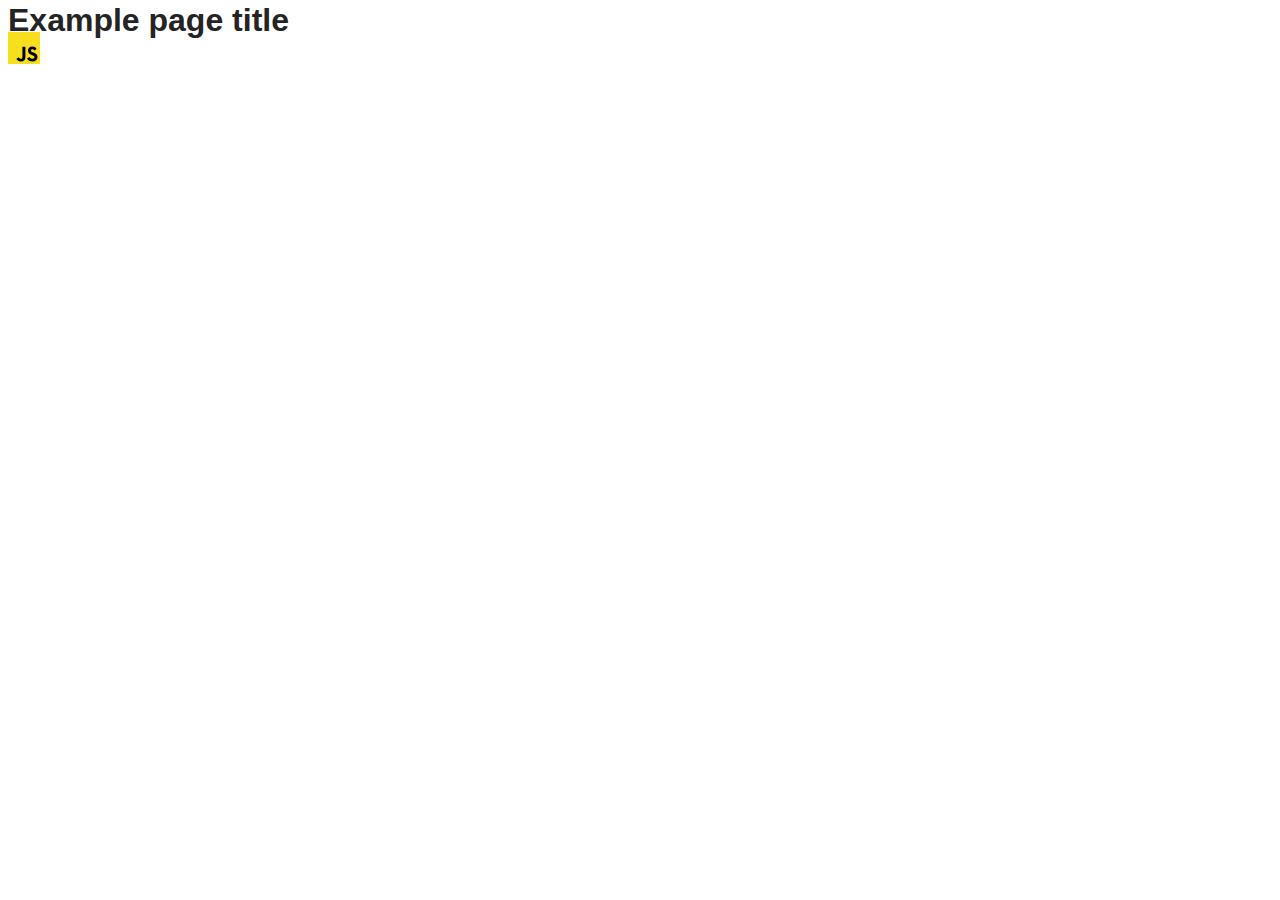
==== src/index.html @ 6f102b91 "Initial commit" ====
<!DOCTYPE html>
<html lang="en">
  <head>
    <meta charset="UTF-8" />
    <link rel="icon" type="image/svg+xml" href="/favicon.svg" />
    <meta name="viewport" content="width=device-width, initial-scale=1.0" />
    <title>Vanilla App Template</title>
    <link rel="stylesheet" href="./css/styles.css" />
  </head>
  <body>
    <load ="partials/header.html" />

    <section>
      <h1>Example page title</h1>
      <!-- Path to images as from index.html file -->
      <img src="./img/javascript.svg" alt="" />
    </section>

    <!-- Loads the specified .html file -->
    <load ="partials/vite-promo.html" />

    <script type="module" src="./main.js"></script>
  </body>
</html>
---- src/css/styles.css ----
/**
  |============================
  | include css partials with
  | default @import url()
  |============================
*/
@import url('./reset.css');
@import url('./vite-promo.css');
@import url('./header.css');

:root {
  font-family: Inter, Avenir, Helvetica, Arial, sans-serif;
  font-size: 16px;
  line-height: 24px;
  font-weight: 400;

  color: #242424;
  background-color: rgba(255, 255, 255, 0.87);

  font-synthesis: none;
  text-rendering: optimizeLegibility;
  -webkit-font-smoothing: antialiased;
  -moz-osx-font-smoothing: grayscale;
  -webkit-text-size-adjust: 100%;
}
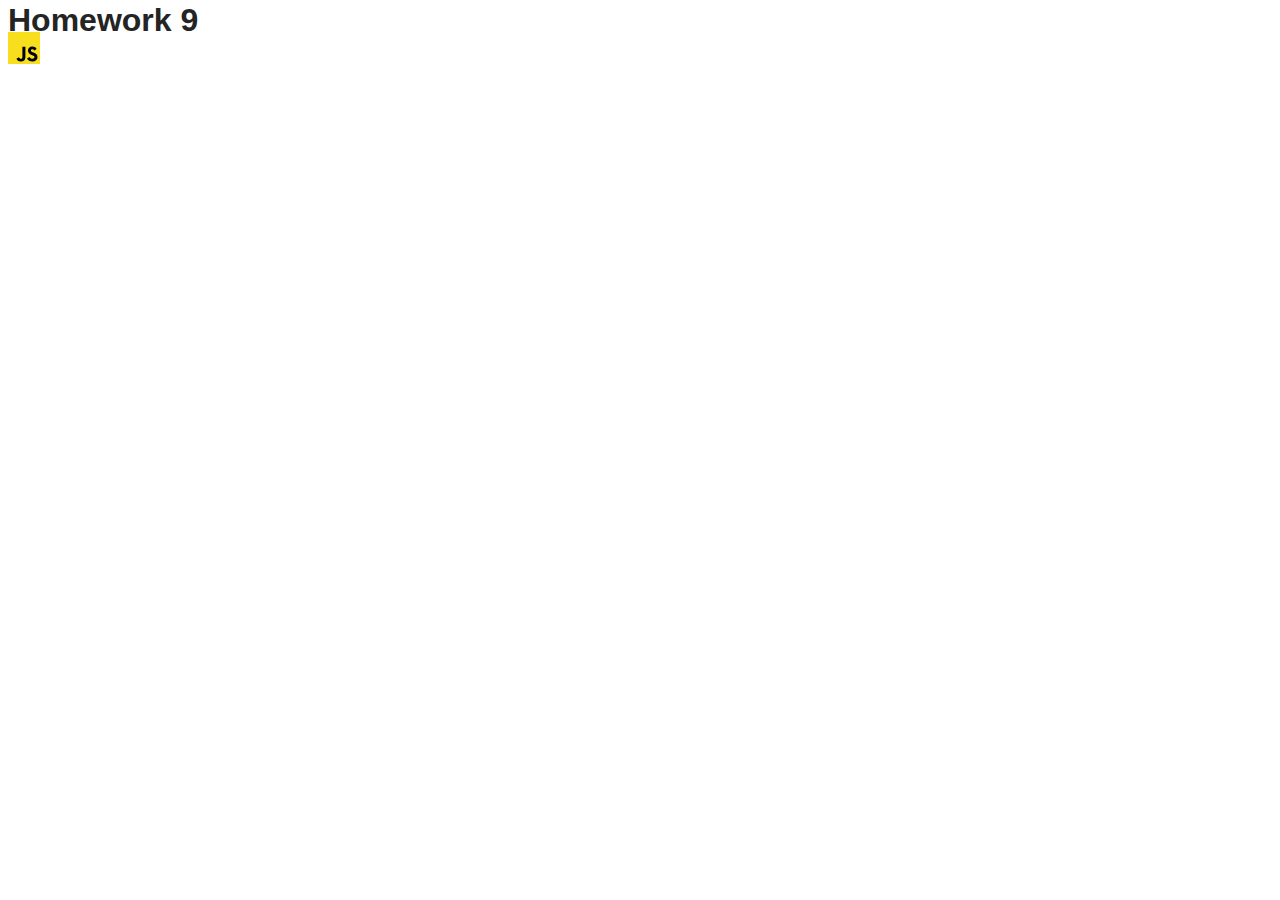
==== commit 3b4be0f1: "added markup for gallery and form, completed gallery script" ====
--- a/src/index.html
+++ b/src/index.html
@@ -4,21 +4,15 @@
     <meta charset="UTF-8" />
     <link rel="icon" type="image/svg+xml" href="/favicon.svg" />
     <meta name="viewport" content="width=device-width, initial-scale=1.0" />
-    <title>Vanilla App Template</title>
+    <title>Homework 9</title>
     <link rel="stylesheet" href="./css/styles.css" />
   </head>
   <body>
     <load ="partials/header.html" />
 
     <section>
-      <h1>Example page title</h1>
-      <!-- Path to images as from index.html file -->
+      <h1>Homework 9</h1>
       <img src="./img/javascript.svg" alt="" />
     </section>
-
-    <!-- Loads the specified .html file -->
-    <load ="partials/vite-promo.html" />
-
-    <script type="module" src="./main.js"></script>
   </body>
 </html>
--- a/src/css/styles.css
+++ b/src/css/styles.css
@@ -5,8 +5,9 @@
   |============================
 */
 @import url('./reset.css');
-@import url('./vite-promo.css');
 @import url('./header.css');
+@import url('./1-gallery.css');
+@import url('./2-form.css');
 
 :root {
   font-family: Inter, Avenir, Helvetica, Arial, sans-serif;
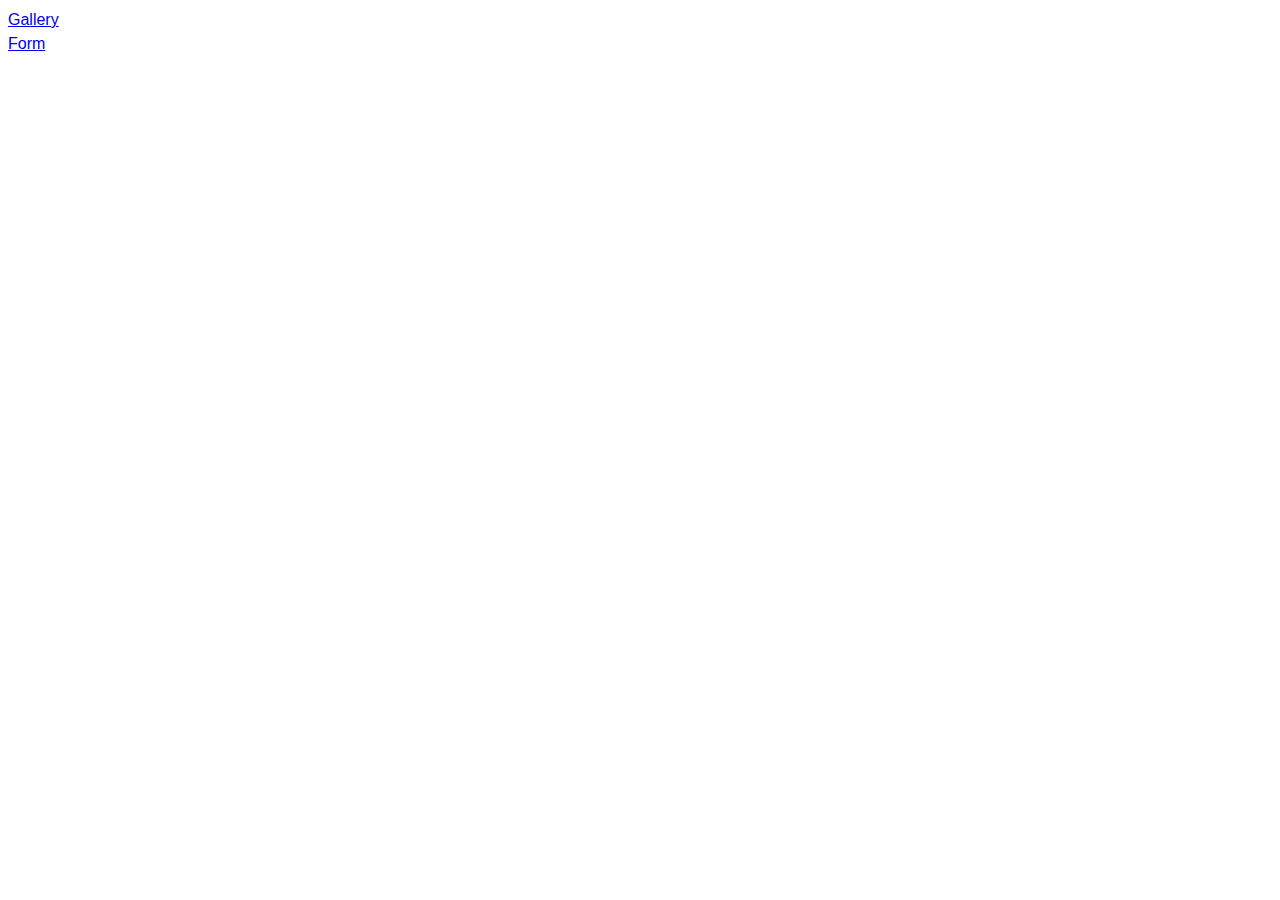
==== commit 25a3f698: "changes to html files" ====
--- a/src/index.html
+++ b/src/index.html
@@ -8,11 +8,9 @@
     <link rel="stylesheet" href="./css/styles.css" />
   </head>
   <body>
-    <load ="partials/header.html" />
-
-    <section>
-      <h1>Homework 9</h1>
-      <img src="./img/javascript.svg" alt="" />
-    </section>
+    <ul class="container">
+      <li><a class="link" href="./1-gallery.html">Gallery</a></li>
+      <li><a class="link" href="./2-form.html">Form</a></li>
+    </ul>
   </body>
 </html>
--- a/src/css/styles.css
+++ b/src/css/styles.css
@@ -4,8 +4,6 @@
   | default @import url()
   |============================
 */
-@import url('./reset.css');
-@import url('./header.css');
 @import url('./1-gallery.css');
 @import url('./2-form.css');
 
